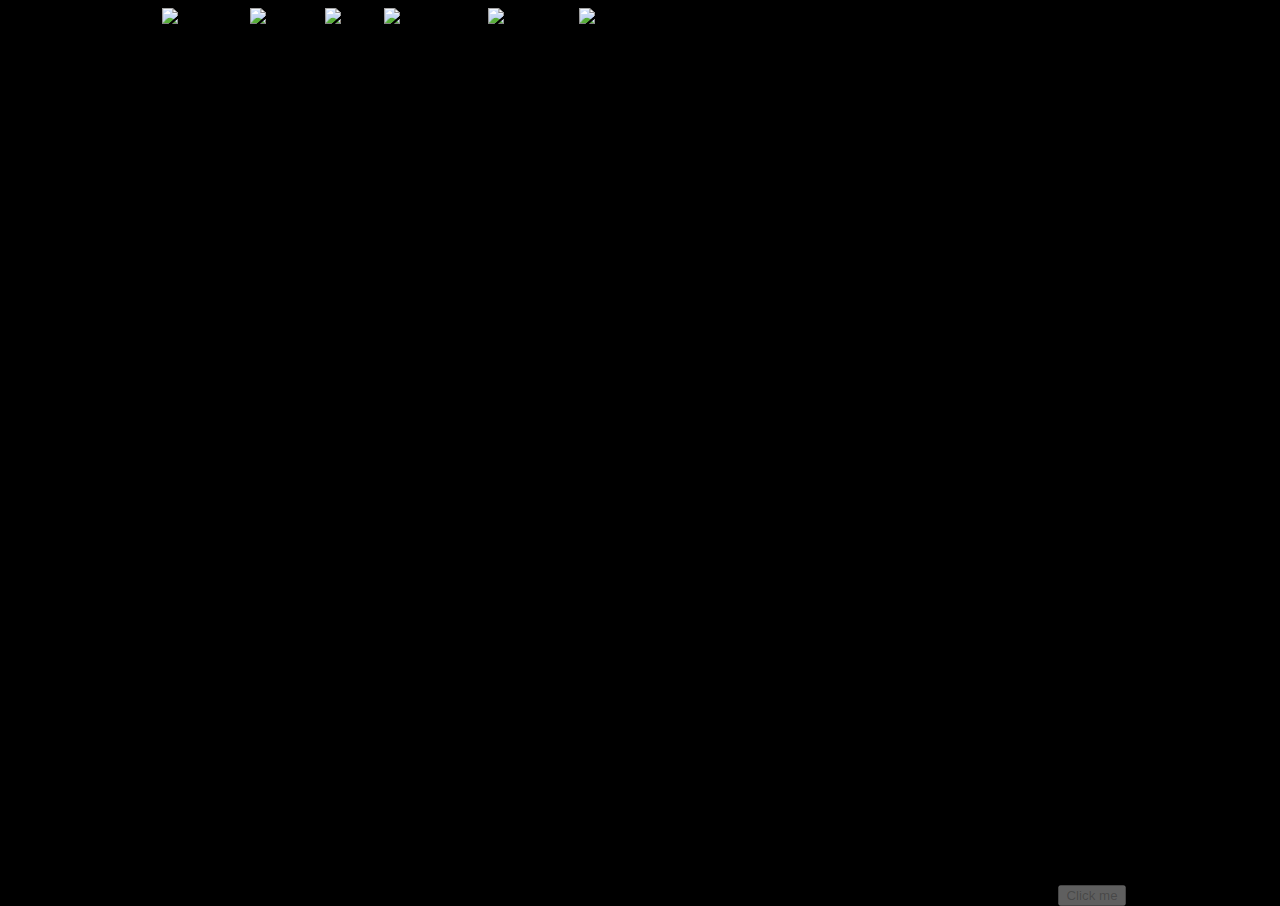
==== index.html @ 52e471db "button visibility" ====
<!DOCTYPE html>
<html>

<head>
  <title></title>
  <style>

    body{
      background-color:black;
      color: white;
      margin: 0px;
      text-align: center;
    }
    .game{
      background-color: green;
      text-align: center;
      /*float: center;*/
      width: 900px;
      display: inline-block;
      height: 100vh;
    }

    .challenge{
      text-align: center;
      display:none;

    }

    .question{
      background-color: black;
      height: 40%;
      text-align: left;
      font-size: 20px;
      font: "Monaco";
      padding-top:20px;
      width: 96%;

    }

    .answer{
      background-color: black;
      height: 50%;
      width:100%;
      overflow: scroll;;
    }

    .leftSide{
      background-color:black;
      text-align: center;
      width:50%;
      height: 100vh;
      /*display: inline-block; */
      float: left;
    }

    .rightSide{
      background-color: black;
      text-align: center;
      width:50%;
      height: 100vh;
      display: inline-block;
      float: right;
    }

    .input{
      background-color: white;
      color: grey;
      display: inline-block;
      width: 96%;
      height: 96%;
      /*margin: 10px;*/
      font-size: 20px;
      text-align: left;
      margin: 0px;
      overflow: scroll;
      display: none;
    }

    .input:focus{
      outline: none;
    }

    #answer{
      background-color: white;

    }

    #submit{
      /*float: right;*/
      width: 80px;
    }

    #starwars{
      height:100%;
      width:100%;
      background-color: black;
    }

    .choice{
      text-align:left;
      width:100%;
      color:black;
      white-space: pre;
      padding:10px;
    }

    .choice:hover{
      background-color: LightBlue;
    }

  </style>

  <script>
        
    function MoveOver(){
      document.getElementById("game").setAttribute("class", "leftSide");
      document.getElementById("challenge").setAttribute("class", "rightSide");
      document.getElementById("button1").innerHTML = "Click me to reverse";
      document.getElementById("button1").setAttribute("onclick", "javascript: MoveBack();");
    }

    function MoveBack(){
      document.getElementById("game").setAttribute("class", "game");
      document.getElementById("challenge").setAttribute("class", "challenge");
      document.getElementById("button1").innerHTML = "Click me to split";
      document.getElementById("button1").setAttribute("onclick", "javascript: MoveOver();");

    }

    function Submit(){
      var input = document.getElementById("input").textContent;
      console.log(input);
      input = input.replace("<br>", "\n");
      var output = eval(input);
      document.getElementById("question").innerHTML = output;
    }

    function handler(e){
      e.target.style.color = "black";
      e.target.innerHTML = "";
      e.target.removeEventListener(e.type, arguments.callee);
    }
  </script>

</head>

<body>

<div class = "game" id = "game">


  <object id = "starwars" type="text/html" data="SpaceWars.html"></object>

</div>
<button id = "button1" type="button"
onclick ="MoveOver()"> Click me </button>
<div class = "challenge" id = "challenge">

  <div class = "question" id = "question"></div>

  <div class = "answer" id = "answer">

    <div id = "C1" class = "choice"></div>;
    <div id = "C2" class = "choice"></div>;
    <div id = "C3" class = "choice"></div>;
    <div id = "C4" class = "choice"></div>;

    <div id = "input" class = "input" contenteditable = "true">

      Type your solution here
      <script>
      document.getElementById("button1").disabled = true;
      /*var aceEditor = window.ace.edit(divElement);*/

      document.getElementById("input").addEventListener("click", handler);
      function tab(){
        /*var v=document.getElementById("input").value;
        var s=document.getElementById("input").selectionStart;
        var e=document.getElementById("input").selectionEnd;
        document.getElementById("input").value=v.substring(0, s)+'\t'+v.substring(e);
        document.getElementById("input").selectionStart=document.getElementById("input").selectionEnd=s+1;*/
        return false;
      }
    </script></div>

  </div>

  <button id = "submit" type = "button"
    onclick="Submit()">
    SUBMIT </button>

</div>
</body>
<script src="q1.js"></script>
</html>
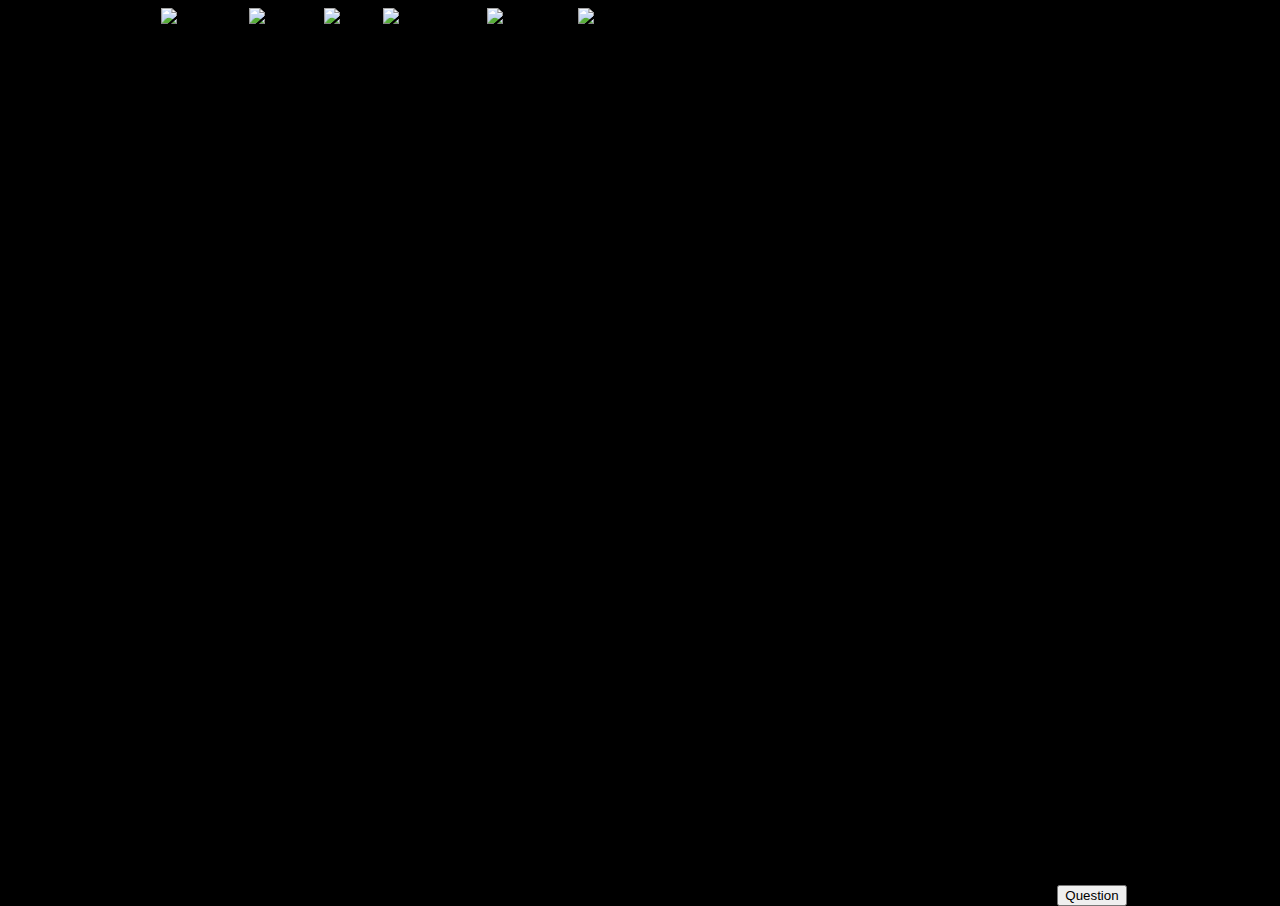
==== commit 5903ef86: "Multiple choice working, index.html modified" ====
--- a/index.html
+++ b/index.html
@@ -1,8 +1,8 @@
-
 <!DOCTYPE html>
 <html>
 
 <head>
+  <script src="https://ajax.googleapis.com/ajax/libs/jquery/3.3.1/jquery.min.js"></script>
   <title></title>
   <style>
 
@@ -97,7 +97,14 @@
       background-color: black;
     }
 
+    .highlightChoice{
+      border-width: 3px;
+      border-color: black;
+      background-color: grey;
+    }
+
     .choice{
+      background-color: white;
       text-align:left;
       width:100%;
       color:black;
@@ -110,20 +117,129 @@
     }
 
   </style>
-
-  <script>
-        
+  <!-- link to JSON file with questions --> 
+  <script type="text/javascript" src="questions.json"></script>
+
+  <script> 
+
+    var question_data = [{
+    "question" : "Which of the following code snippets is the optimal way print each item in array = ['dogs', 'cats', 'fish', 'turtles', 'penguins']",
+    "answers" : ["A.  i = 0\nwhile (true):\nprint(array[i])\ni++",
+    "B.  i = 0\nwhile (true):\nprint(array[i])\ni++\nif (i > 4):\nbreak",
+    "C.  for i in range 0, 5:\nprint(array[i])",
+    "D. for i in range 0, len(array):\nprint(array[i])"],
+    "correct" :  3,
+  }, {
+    "question" : "Which of the following code snippets is the optimal way to greet someone by name only if\ntheir name is Alice or Bob. Assume name has already been obtained prior to executing this\ncode snippet",
+    "answers" : ["A.  if name = \"Alice\":\nprint(\"Hello Alice\")\nelif name = \"Bob\":\nprint(\"Hello Bob\")",
+    "B.  if name == \"Alice\":\nprint(\"Hello Alice\")\nelif name == \"Bob\":\nprint(\"Hello Bob\")",
+    "C.  if name == \"Alice\":\nprint(\"Hello Alice\")\nelif name == \"Bob\":\nprint(\"Hello Bob\")\nelse:\nprint(\"\")",
+    "D.  if name != \"Alice\":\nif name != \"Bob\":\nprint(\"\")\nelif name == \"Bob\":\nprint(\"Hello Bob\")\nelif name == \"Alice\":\nprint(\"Hello Alice\")"],
+    "correct" : 1
+  }, {
+    "question" : "Which of the following code snippets is the optimal way to sum numbers using a\nwhile loop",
+    "answers" : ["A.  sum = 0\nn = 10\nwhile true:\nsum += n\nn -=1",
+    "B.  sum = 0\nn = 10\nwhile true:\nsum += n\nn -=1\nif n < 0:\nbreak",
+    "C.  sum = 0\nn = 1\nwhile n > 0:\nsum += n\nn += 1",
+    "D.  sum = 0\nn = 10\nwhile n > 0:\nsum += n\nn -= 1"],
+    "correct" : 3
+  }, {
+    "question" : "Please find and fix the mistake in the following code snippet:<br>Find the largest item in an unordered list of numbers<br>maxnumber = 0<br>for i in range 0, len(list):<br>if list[i] < maxnumber:<br>maxnumber = list[i]",
+    "answers" : ["A. for i in range 0, len(list)-1:\nif list[i] < maxnumber:\nmax number = list[i]",
+    "B. for i in range 0, len(list):\nif list[i] > maxnumber:\nlist[i] = maxnumber",
+    "C. for i in 0, len(list):\nif list[i] < maxnumber:\nmaxnumber = list[i]",
+    "D. for i in range 0, len(list):\nif list[i] > maxnumber:\nmaxnumber = list[i]"],
+    "correct" : 3
+  }, {
+    "question" : "Please find and fix the mistake in the following code snippet:\nuserNum = input(\"What is your number? \")\nnewNum = userNum + 5\nprint(\"The new number is \", newNum)",
+    "answers" : [
+      "A. userNum = input(print(\"What is your number? \"))\nnewNum = userNum + 5\nprint(\"The new number is \", newNum)",
+      "B. userNum = eval(input(\"What is your number? \"))\nnewNum = userNum + 5\nprint(\"The new number is \", newNum)",
+      "C. userNum = input(\"What is your number? \")\nnewNum = userNum + 5\nprint(\"The new number is \" + newNum)",
+      "D. userNum = input(\"What is your number? \")\nnewNum = userNum + 5\nprintln(\"The new number is \", newNum)"],
+    "correct" : 1
+
+  }]
+
+    //var question_data;
+
+    var all_choices;
+    var question;
+    var correct;
+    var chosen;
+    var iscorrect;
+
+/*
+    fetch('questions.json').then(function(response){
+      if(response.ok){
+      response.json().then(function(json){
+      question_data = json;
+      //initialize();
+      });
+    } else {
+      console.log('Network request for houses.json failed with response ' + response.status + ': ' + response.statusText);
+      }
+    });
+    */
+    
+
+
+
+    function getQuestion(){
+      
+    /*var abc = $.getJSON("questions.json", function(){
+      alert("success")}
+    );*/
+    //loadJSON(function(response) {
+  // Parse JSON string into object
+   // var question_data = JSON.parse(response);
+ //});
+
+      //question_data = JSON.parse("questions.json");
+      qindex = randNum(question_data.length);
+      //qindex = 3;
+      //console.log(qindex);
+
+      question = question_data[qindex].question;
+      //console.log(question);
+
+      all_choices = question_data[qindex].answers;
+
+      correct = question_data[qindex].correct;
+      //console.log(correct);
+    }
+
+
+
+    function evalQuestion(){
+
+      if (getIndex(chosen) === correct){
+        document.getElementById(chosen).style.backgroundColor = "lightgreen";
+
+      }else{
+        document.getElementById(chosen).style.backgroundColor = "pink";
+        document.getElementById("C" + (correct+1)).style.backgroundColor = "LightGreen";
+      }
+      //return ( chosen == correct );
+    }
+
     function MoveOver(){
       document.getElementById("game").setAttribute("class", "leftSide");
       document.getElementById("challenge").setAttribute("class", "rightSide");
-      document.getElementById("button1").innerHTML = "Click me to reverse";
+      document.getElementById("button1").innerHTML = "Back to the game";
       document.getElementById("button1").setAttribute("onclick", "javascript: MoveBack();");
+      getQuestion();
+      document.getElementById("question").innerHTML = question;
+      document.getElementById("C1").innerHTML = all_choices[0];
+      document.getElementById("C2").innerHTML = all_choices[1];
+      document.getElementById("C3").innerHTML = all_choices[2];
+      document.getElementById("C4").innerHTML = all_choices[3];
     }
 
     function MoveBack(){
       document.getElementById("game").setAttribute("class", "game");
       document.getElementById("challenge").setAttribute("class", "challenge");
-      document.getElementById("button1").innerHTML = "Click me to split";
+      document.getElementById("button1").innerHTML = "Question";
       document.getElementById("button1").setAttribute("onclick", "javascript: MoveOver();");
 
     }
@@ -141,6 +257,43 @@
       e.target.innerHTML = "";
       e.target.removeEventListener(e.type, arguments.callee);
     }
+
+    function highlight(e){
+      ///document.getElementsByClassName("choice").setAttribute("answer");
+      //e.target.style.background-color = "pink";
+      //e.target.removeEventListener(e.type, arguments.callee);
+
+    }
+
+    function randNum(limit){
+      return Math.floor((Math.random() * (limit+1)));
+    }
+
+    function getIndex(str){
+      return (eval(str.slice(-1))-1);
+    }
+
+ 
+
+
+
+/**
+    function loadJSON(callback) {   
+
+    var xobj = new XMLHttpRequest();
+        xobj.overrideMimeType("application/json");
+    xobj.open('GET', 'questions.json', true); // Replace 'my_data' with the path to your file
+    xobj.onreadystatechange = function () {
+          if (xobj.readyState == 4 && xobj.status == "200") {
+            // Required use of an anonymous callback as .open will NOT return a value but simply returns undefined in asynchronous mode
+            callback(xobj.responseText);
+          }
+    };
+    xobj.send(null);  
+    }
+    **/
+
+
   </script>
 
 </head>
@@ -154,7 +307,7 @@
 
 </div>
 <button id = "button1" type="button"
-onclick ="MoveOver()"> Click me </button>
+onclick ="MoveOver()"> Question </button>
 <div class = "challenge" id = "challenge">
 
   <div class = "question" id = "question"></div>
@@ -170,27 +323,46 @@
 
       Type your solution here
       <script>
-      document.getElementById("button1").disabled = true;
       /*var aceEditor = window.ace.edit(divElement);*/
-
+      document.getElementById("question").innerHTML = question;
+      //document.getElementById("answer").addEventListener("click", highlight)
       document.getElementById("input").addEventListener("click", handler);
-      function tab(){
-        /*var v=document.getElementById("input").value;
-        var s=document.getElementById("input").selectionStart;
-        var e=document.getElementById("input").selectionEnd;
-        document.getElementById("input").value=v.substring(0, s)+'\t'+v.substring(e);
-        document.getElementById("input").selectionStart=document.getElementById("input").selectionEnd=s+1;*/
-        return false;
+
+      var a = document.getElementById('answer');
+        a.onclick = function(e){
+        if (chosen != null){
+          //$("#"+chosen).toggleClass("choice");
+          document.getElementById(chosen).style.backgroundColor = "white";
+        }
+        chosen = e.target.id;
+        console.log(chosen);
+        //$("#"+chosen).toggleClass("highlightChoice");
+        //document.getElementById(chosen).style.border = "black";
+        //document.getElementById(chosen).style.borderWidth = "3px";
+        document.getElementById(chosen).style.backgroundColor = "grey";
       }
+
     </script></div>
 
   </div>
 
-  <button id = "submit" type = "button"
-    onclick="Submit()">
+
+  <button id = "submit" type = "button">
     SUBMIT </button>
 
 </div>
+
+<script>
+  document.getElementById("question").innerHTML = question;
+  var sub = document.getElementById("submit");
+        sub.onclick = function(e){
+          //alert("I clicked submit");
+          
+          console.log(evalQuestion());
+          $("button").hide();
+        }
+        
+  </script>
 </body>
-<script src="q1.js"></script>
+
 </html>
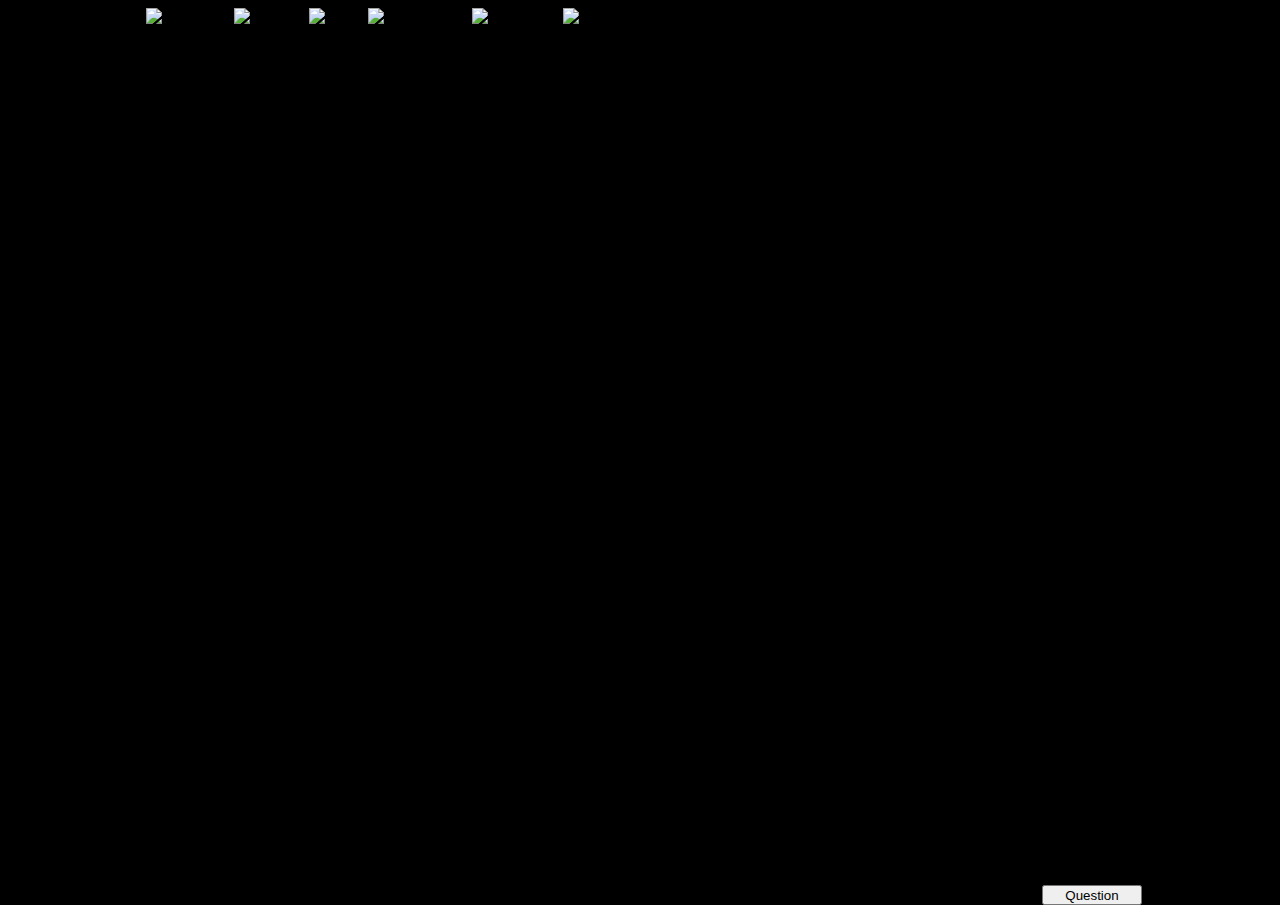
==== commit 53889f24: "Added comments, cleaned up the code" ====
--- a/index.html
+++ b/index.html
@@ -1,9 +1,24 @@
 <!DOCTYPE html>
 <html>
 
+<!-- 
+  Final Project for CSC 220: SpaceWars2050
+  Authors: Mai Ngo, Asmita Gautam, Stacy Falaleeva, Miriam Hodas
+
+  Sources and references used in the code: 
+    https://www.w3schools.com/jsref/default.asp
+    https://www.w3schools.com/js/default.asp
+    https://www.w3schools.com/css/default.asp
+    http://api.jquery.com/
+--> 
 <head>
+
+  <!-- link to jQuery library--> 
   <script src="https://ajax.googleapis.com/ajax/libs/jquery/3.3.1/jquery.min.js"></script>
+
   <title></title>
+
+  <!-- CSS for the page --> 
   <style>
 
     body{
@@ -12,21 +27,29 @@
       margin: 0px;
       text-align: center;
     }
+
+      /*------------------------
+      For the element where the game is displayed 
+      -----------------------*/
     .game{
       background-color: green;
       text-align: center;
-      /*float: center;*/
       width: 900px;
       display: inline-block;
       height: 100vh;
     }
 
+      /*------------------------
+      For the element where the the question and answer choices are displayed
+      -----------------------*/
     .challenge{
       text-align: center;
       display:none;
-
-    }
-
+    }
+
+      /*------------------------
+      For the element where the question is displayed
+      -----------------------*/
     .question{
       background-color: black;
       height: 40%;
@@ -38,6 +61,9 @@
 
     }
 
+      /*------------------------
+      For the element where the answer choices are displayed
+      -----------------------*/
     .answer{
       background-color: black;
       height: 50%;
@@ -45,15 +71,20 @@
       overflow: scroll;;
     }
 
+      /*------------------------
+      For when the screen is split in half 
+      -----------------------*/
     .leftSide{
       background-color:black;
       text-align: center;
       width:50%;
       height: 100vh;
-      /*display: inline-block; */
       float: left;
     }
 
+      /*------------------------
+      For when the screen is split in half 
+      -----------------------*/
     .rightSide{
       background-color: black;
       text-align: center;
@@ -63,13 +94,15 @@
       float: right;
     }
 
+    /*------------------------
+    For later use when the free-response feature is implemented 
+    -----------------------*/
     .input{
       background-color: white;
       color: grey;
       display: inline-block;
       width: 96%;
       height: 96%;
-      /*margin: 10px;*/
       font-size: 20px;
       text-align: left;
       margin: 0px;
@@ -81,28 +114,29 @@
       outline: none;
     }
 
+
+
     #answer{
       background-color: white;
-
     }
 
     #submit{
-      /*float: right;*/
       width: 80px;
     }
 
+    /*------------------------
+    For the html game object 
+    -----------------------*/
     #starwars{
       height:100%;
       width:100%;
       background-color: black;
     }
 
-    .highlightChoice{
-      border-width: 3px;
-      border-color: black;
-      background-color: grey;
-    }
-
+
+    /*------------------------
+     For multiple choice divs 
+    -----------------------*/
     .choice{
       background-color: white;
       text-align:left;
@@ -117,10 +151,11 @@
     }
 
   </style>
-  <!-- link to JSON file with questions --> 
-  <script type="text/javascript" src="questions.json"></script>
 
   <script> 
+
+    // Stores several multiple choice questions as JavaScript objects
+    // in the future, more questions should be added and stored in a separate JSON file
 
     var question_data = [{
     "question" : "Which of the following code snippets is the optimal way print each item in array = ['dogs', 'cats', 'fish', 'turtles', 'penguins']",
@@ -161,73 +196,97 @@
 
   }]
 
-    //var question_data;
-
-    var all_choices;
-    var question;
-    var correct;
-    var chosen;
-    var iscorrect;
-
-/*
-    fetch('questions.json').then(function(response){
-      if(response.ok){
-      response.json().then(function(json){
-      question_data = json;
-      //initialize();
-      });
-    } else {
-      console.log('Network request for houses.json failed with response ' + response.status + ': ' + response.statusText);
-      }
-    });
-    */
-    
-
-
-
+
+    var all_choices;  // stores an array of all choices for the question
+    var question;     // stores a string with a question
+    var correct;      // stores an index of the correct answer
+    var chosen;       // stores the currently chosen div 
+  
+
+    /*-------------------------------------------
+    Randomly picks a question stored as a JS object 
+    in an array and intializes the variables
+    ---------------------------------------------*/
     function getQuestion(){
       
-    /*var abc = $.getJSON("questions.json", function(){
-      alert("success")}
-    );*/
-    //loadJSON(function(response) {
-  // Parse JSON string into object
-   // var question_data = JSON.parse(response);
- //});
-
-      //question_data = JSON.parse("questions.json");
+      // randomly pick an index
       qindex = randNum(question_data.length);
-      //qindex = 3;
-      //console.log(qindex);
-
+
+      // retrieve the question
       question = question_data[qindex].question;
-      //console.log(question);
-
+
+      // retrieve the choices for that question
       all_choices = question_data[qindex].answers;
 
+      // retrieve the correct answer
       correct = question_data[qindex].correct;
-      //console.log(correct);
-    }
-
-
-
+
+    }
+
+    /*-------------------------------------------
+    Checks if chosen answer matches the answer 
+    stored in the correct variable
+
+    If chosen answer is correct, highlights it in green and
+    displays "YOU WON" message
+
+    If incorrect, highlight the chosen answer in red, correct 
+    answer in green and diplays "YOU LOST" message
+    ---------------------------------------------*/
     function evalQuestion(){
 
+      // check if chosen is equal to correct
       if (getIndex(chosen) === correct){
+
+        // highlight in green 
         document.getElementById(chosen).style.backgroundColor = "lightgreen";
 
+        // instead of question now display this message
+        $("#question").text("YOU WON! ;)");
+        
+      // if answered incorrectly
       }else{
+
+        // highlight correct in green, chosen in pink
         document.getElementById(chosen).style.backgroundColor = "pink";
         document.getElementById("C" + (correct+1)).style.backgroundColor = "LightGreen";
+
+        // instead of question now display this message
+        $("#question").text("YOU LOST :(");
+
       }
-      //return ( chosen == correct );
-    }
-
+
+        // format the text in the question div 
+        $("#question").css('color','lightgrey');
+        $("#question").css('font-size','50px');
+        $("#question").css('text-align', 'center');
+
+        // display the button for starting the new game 
+        $("#button1").show();
+    }
+
+
+    /*-------------------------------------------
+    Splits the screen in half, displaying the question
+    on the right side of the screen, game on the left
+    ---------------------------------------------*/
     function MoveOver(){
+
+      // move the game div to the left side by chaging the class
       document.getElementById("game").setAttribute("class", "leftSide");
+
+      // challenge div will be on the right side
       document.getElementById("challenge").setAttribute("class", "rightSide");
-      document.getElementById("button1").innerHTML = "Back to the game";
-      document.getElementById("button1").setAttribute("onclick", "javascript: MoveBack();");
+
+      // change the button that previously said "Question" to be "Start over" button
+      $("#button1").text("Start Over");
+      // make it invisible for now
+      $("#button1").hide();
+
+      // when that button is clicked, the whole page reloads to start over the game
+      document.getElementById("button1").setAttribute("onclick", "javascript: window.location.reload();");
+
+      // get data to display in the question div
       getQuestion();
       document.getElementById("question").innerHTML = question;
       document.getElementById("C1").innerHTML = all_choices[0];
@@ -236,63 +295,44 @@
       document.getElementById("C4").innerHTML = all_choices[3];
     }
 
-    function MoveBack(){
-      document.getElementById("game").setAttribute("class", "game");
-      document.getElementById("challenge").setAttribute("class", "challenge");
-      document.getElementById("button1").innerHTML = "Question";
-      document.getElementById("button1").setAttribute("onclick", "javascript: MoveOver();");
-
-    }
-
-    function Submit(){
+
+    /*-------------------------------------------
+    For later use when free-response feature is implemented
+    ---------------------------------------------*/
+    /*function Submit(){
       var input = document.getElementById("input").textContent;
       console.log(input);
       input = input.replace("<br>", "\n");
       var output = eval(input);
       document.getElementById("question").innerHTML = output;
-    }
-
-    function handler(e){
+    }*/
+
+    /*-------------------------------------------
+    For later use when free-response feature is implemented
+    ---------------------------------------------*/
+    /*function handler(e){
       e.target.style.color = "black";
       e.target.innerHTML = "";
       e.target.removeEventListener(e.type, arguments.callee);
-    }
-
-    function highlight(e){
-      ///document.getElementsByClassName("choice").setAttribute("answer");
-      //e.target.style.background-color = "pink";
-      //e.target.removeEventListener(e.type, arguments.callee);
-
-    }
-
+    }*/
+
+
+    /*-------------------------------------------
+    Generates a random whole number between 0 and limit
+    ---------------------------------------------*/
     function randNum(limit){
-      return Math.floor((Math.random() * (limit+1)));
-    }
-
+      return Math.floor((Math.random() * (limit)));
+    }
+
+    /*-------------------------------------------
+    Returns the last character of the string
+    To handle comparison of chosen divs that have ids in
+    the format "C[index]" and variable correct that only contains the index
+    ---------------------------------------------*/
     function getIndex(str){
       return (eval(str.slice(-1))-1);
     }
 
- 
-
-
-
-/**
-    function loadJSON(callback) {   
-
-    var xobj = new XMLHttpRequest();
-        xobj.overrideMimeType("application/json");
-    xobj.open('GET', 'questions.json', true); // Replace 'my_data' with the path to your file
-    xobj.onreadystatechange = function () {
-          if (xobj.readyState == 4 && xobj.status == "200") {
-            // Required use of an anonymous callback as .open will NOT return a value but simply returns undefined in asynchronous mode
-            callback(xobj.responseText);
-          }
-    };
-    xobj.send(null);  
-    }
-    **/
-
 
   </script>
 
@@ -300,45 +340,55 @@
 
 <body>
 
+<!-- Where the game will go -->
 <div class = "game" id = "game">
 
-
+  <!-- Game runs as its own html file in the game div -->
   <object id = "starwars" type="text/html" data="SpaceWars.html"></object>
 
 </div>
-<button id = "button1" type="button"
+
+<!-- Button to take the user to the question part -->
+<button id = "button1" type="button" style ="height:20px;width:100px"
 onclick ="MoveOver()"> Question </button>
+
+<!-- Where the coding challenge will go --> 
 <div class = "challenge" id = "challenge">
 
+  <!-- Top half of the challenge div, displays the question itself --> 
   <div class = "question" id = "question"></div>
 
+  <!-- Bottom half of the challenge div, displays the choices -->
   <div class = "answer" id = "answer">
 
+    <!-- For displaying 4 multiple choices --> 
     <div id = "C1" class = "choice"></div>;
     <div id = "C2" class = "choice"></div>;
     <div id = "C3" class = "choice"></div>;
     <div id = "C4" class = "choice"></div>;
 
+    <!-- For later being able to get user input from the div -->
     <div id = "input" class = "input" contenteditable = "true">
-
-      Type your solution here
+    Type your solution here
+
+
       <script>
-      /*var aceEditor = window.ace.edit(divElement);*/
-      document.getElementById("question").innerHTML = question;
-      //document.getElementById("answer").addEventListener("click", highlight)
-      document.getElementById("input").addEventListener("click", handler);
-
+      
+      // set text of question div to the actual question
+      document.getElementById("question").textContent = question;
+      
+      //for the future use 
+      //document.getElementById("input").addEventListener("click", handler);
+
+      // onclick highlights the last chosen multiple choice div in grey
+      // previously clicked div reverts back to white 
       var a = document.getElementById('answer');
         a.onclick = function(e){
         if (chosen != null){
-          //$("#"+chosen).toggleClass("choice");
           document.getElementById(chosen).style.backgroundColor = "white";
         }
         chosen = e.target.id;
         console.log(chosen);
-        //$("#"+chosen).toggleClass("highlightChoice");
-        //document.getElementById(chosen).style.border = "black";
-        //document.getElementById(chosen).style.borderWidth = "3px";
         document.getElementById(chosen).style.backgroundColor = "grey";
       }
 
@@ -346,20 +396,25 @@
 
   </div>
 
-
+  <!-- Button for submission -->
   <button id = "submit" type = "button">
     SUBMIT </button>
 
 </div>
 
 <script>
+
   document.getElementById("question").innerHTML = question;
+
+  // when submit is clicked, call evalQuestion() 
+  // hide submit button
+  // disable onlick function of the answer divs 
   var sub = document.getElementById("submit");
-        sub.onclick = function(e){
-          //alert("I clicked submit");
-          
+
+        sub.onclick = function(e){         
           console.log(evalQuestion());
-          $("button").hide();
+          $("#submit").hide();
+          a.onclick = null;
         }
         
   </script>
